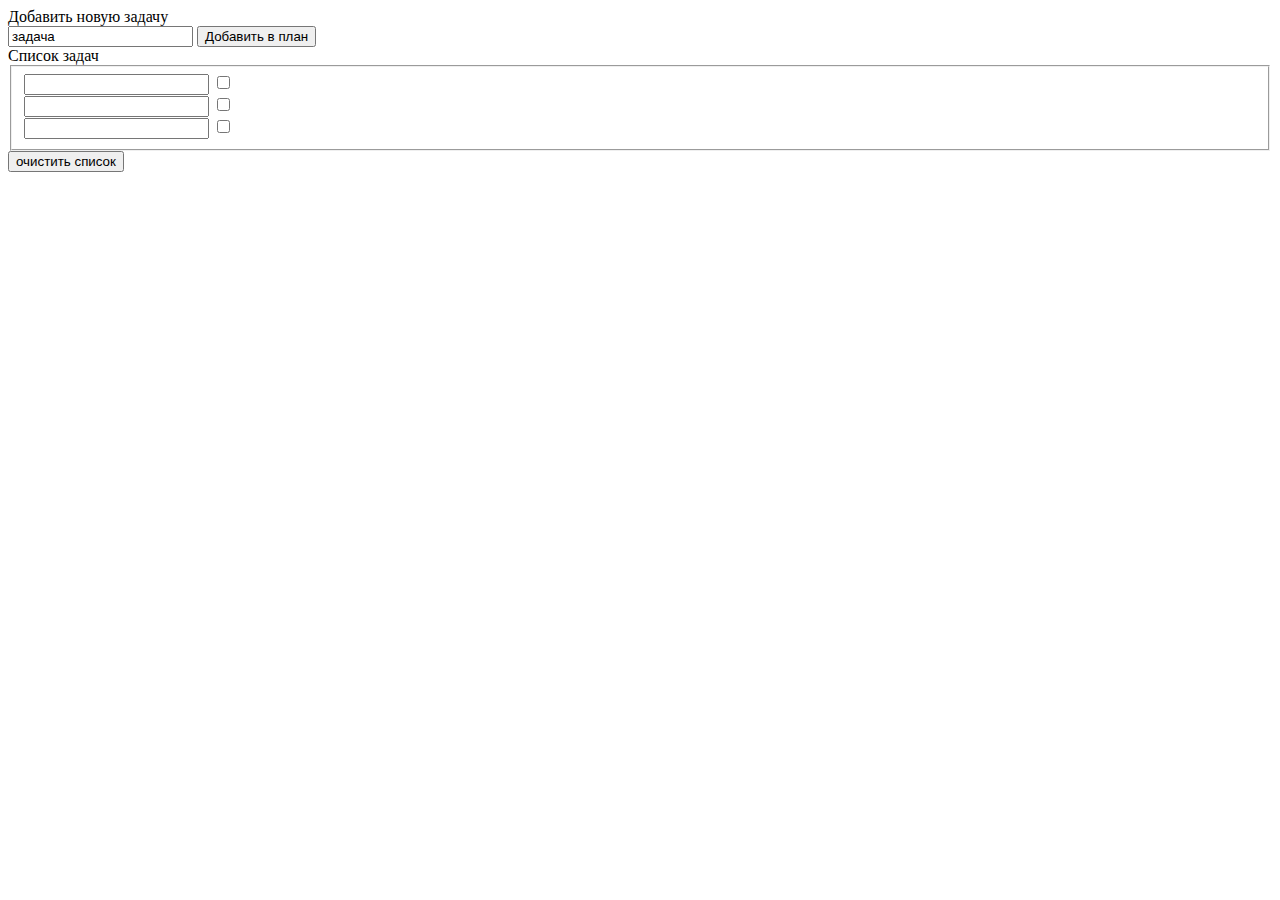
==== index.html @ 3bad19f9 "main" ====
<!DOCTYPE html>
<html lang="en">

<head>
    <meta charset="UTF-8">
    <meta http-equiv="X-UA-Compatible" content="IE=edge">
    <meta name="viewport" content="width=device-width, initial-scale=1.0">
    <link rel="stylesheet" href="/style.css">
    <title>Todo list</title>
</head>

<body>
    <div class="container">
        <div class="todo-add">
            <label for="#do">Добавить новую задачу</label><br>
            <input type="text" id="do" value="задача">
            <button>Добавить в план</button>
        </div>
        <div class="todo-list__container">
            <div class="todo-list">
                <label for="#list">Список задач</label><br>
                <fieldset id="list">
                    <div class="todo">
                        <input type="text" value="">
                        <input type="checkbox">
                    </div>
                    <div class="todo">
                        <input type="text" value="">
                        <input type="checkbox">
                    </div>
                    <div class="todo">
                        <input type="text" value="">
                        <input type="checkbox">
                    </div>
                </fieldset>

            </div>
            <button>очистить список</button>
        </div>
    </div>
</body>

</html>
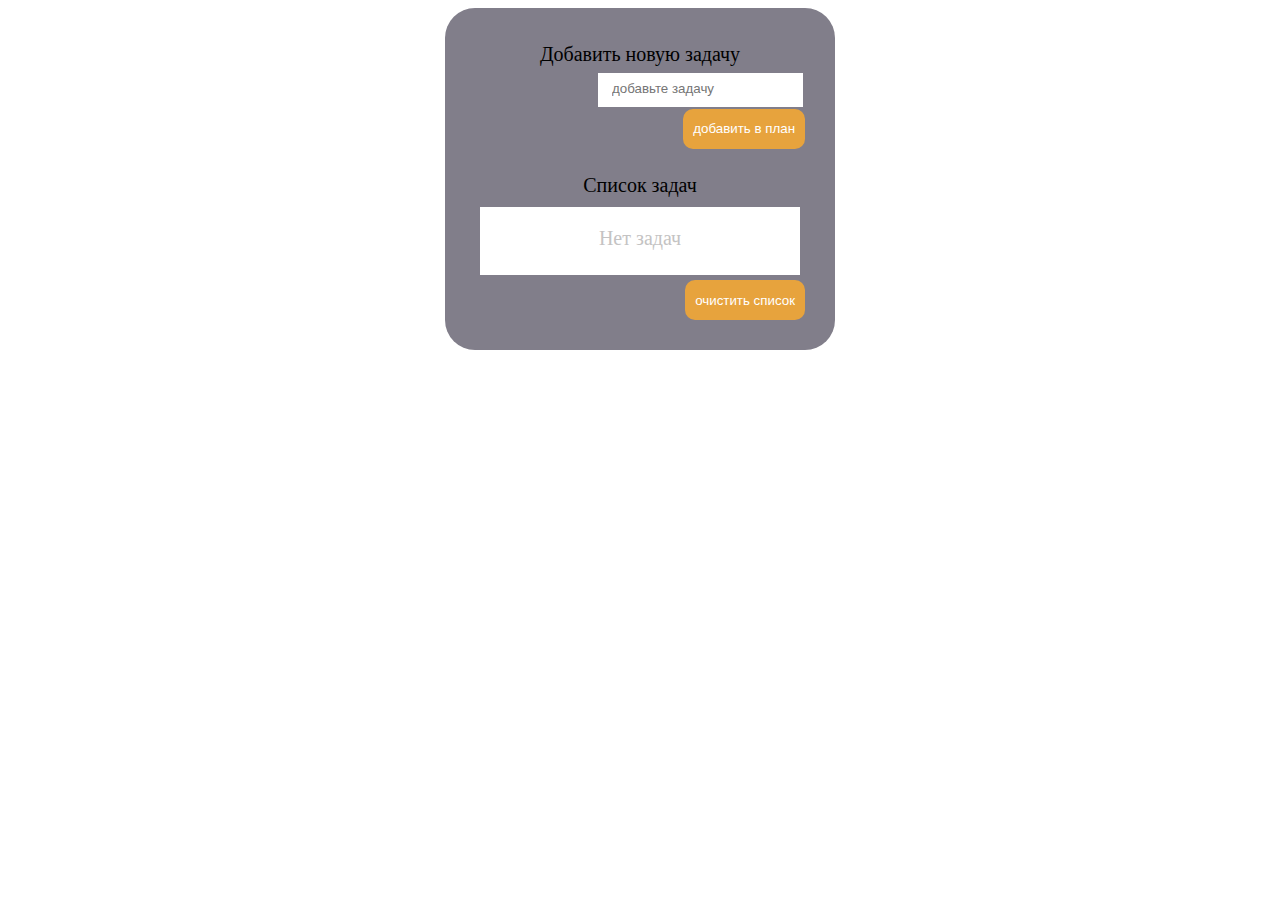
==== commit eddd9555: "add js" ====
--- a/index.html
+++ b/index.html
@@ -11,33 +11,26 @@
 
 <body>
     <div class="container">
-        <div class="todo-add">
-            <label for="#do">Добавить новую задачу</label><br>
-            <input type="text" id="do" value="задача">
-            <button>Добавить в план</button>
-        </div>
-        <div class="todo-list__container">
-            <div class="todo-list">
-                <label for="#list">Список задач</label><br>
-                <fieldset id="list">
-                    <div class="todo">
-                        <input type="text" value="">
-                        <input type="checkbox">
-                    </div>
-                    <div class="todo">
-                        <input type="text" value="">
-                        <input type="checkbox">
-                    </div>
-                    <div class="todo">
-                        <input type="text" value="">
-                        <input type="checkbox">
-                    </div>
-                </fieldset>
+        <form class="todo-add">
+            <span class="label">Добавить новую задачу</span><br>
+            <fieldset class="add-field">
+                <input type="text" value="" placeholder="добавьте задачу" class="add">
+            </fieldset>
+            <button class="submit" type="submit">добавить в план</button>
+        </form>
+        <div class="todo-list" id="list">
+            <span class="label">Список задач</span><br>
+            <fieldset class="todo-field">
+                <div class="todo-point">
+                    <p class="alertEmpty">Нет задач</p>
+                </div>
+            </fieldset>
 
-            </div>
-            <button>очистить список</button>
+            <button class="reset" type="reset" disabled="disabled">очистить список</button>
         </div>
     </div>
+
+    <script src="./script.js"></script>
 </body>
 
 </html>--- a/style.css
+++ b/style.css
@@ -0,0 +1,76 @@
+/* *{
+    border: 1px dashed red;
+} */
+.container {
+    background-color: rgb(129, 126, 138);
+    max-width: 600px;
+    min-width: 350px;
+    width: 20vw;
+    margin: auto;
+    padding: 20px;
+    border-radius: 30px;
+}
+
+.todo-add,
+.todo-list {
+  padding: 10px;
+  display: flex;
+  flex-wrap: wrap;
+  justify-content: flex-end;
+}
+
+.label{
+font-size: 20px;
+margin: auto;
+padding: 5px;
+}
+
+.add-field{
+    background-color: white;
+    border-style: none;
+    margin: 2px;
+    width: 50%;
+}
+
+.todo-field {
+    background-color: white;
+    border-style: none;
+    margin: 5px;
+    width: 90%;
+    min-height: 50px;
+}
+
+
+button {
+    background-color: rgb(231, 163, 61);
+    border-style: none;
+    border-radius: 10px;
+    padding: 10px;
+    color: white;
+    height: 40px;
+}
+
+.todo-point{
+    /* background-color: aqua; */
+    display: flex;
+    justify-content: space-between;
+}
+
+.add{
+    border-style: none;
+}
+
+.todo{
+    display: flex;
+    justify-content: space-between;
+    width: 100%;
+    border: 1px dashed blue;
+}
+
+.alertEmpty{
+    color: rgb(196, 195, 195);
+    font-size: 20px;
+    margin: auto;
+    padding: 15px;
+}
+
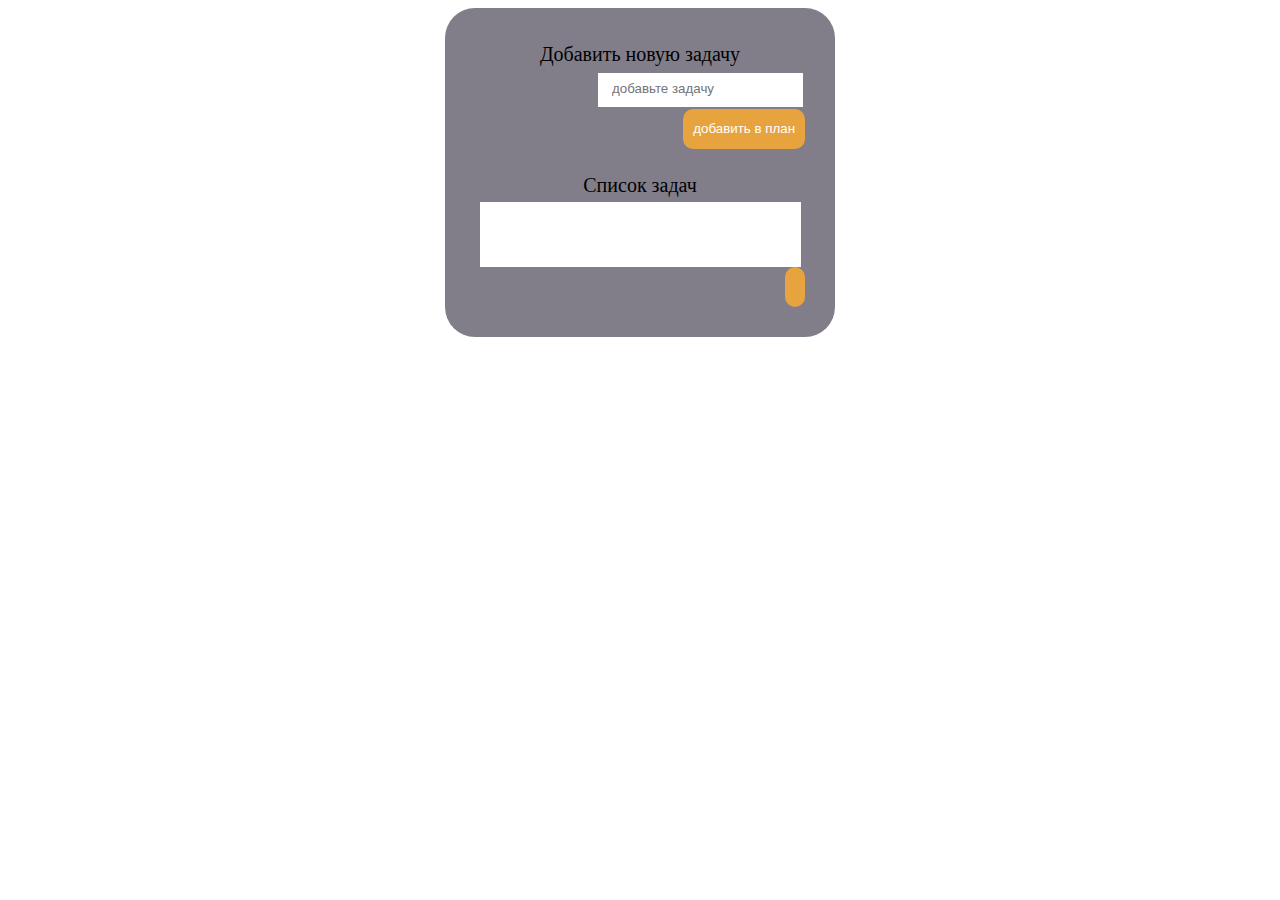
==== commit 12974bf4: "add function submit, reset" ====
--- a/index.html
+++ b/index.html
@@ -16,21 +16,17 @@
             <fieldset class="add-field">
                 <input type="text" value="" placeholder="добавьте задачу" class="add">
             </fieldset>
-            <button class="submit" type="submit">добавить в план</button>
+            <button class="submit" type="button">добавить в план</button>
         </form>
         <div class="todo-list" id="list">
             <span class="label">Список задач</span><br>
             <fieldset class="todo-field">
                 <div class="todo-point">
-                    <p class="alertEmpty">Нет задач</p>
                 </div>
             </fieldset>
 
-            <button class="reset" type="reset" disabled="disabled">очистить список</button>
+            <button class="reset" type="button" disabled="disabled>очистить список</button>
         </div>
     </div>
 
-    <script src="./script.js"></script>
-</body>
-
-</html>+    <script src=" ./script.js"> </script> </body> </html>--- a/style.css
+++ b/style.css
@@ -35,9 +35,10 @@
 .todo-field {
     background-color: white;
     border-style: none;
-    margin: 5px;
+    margin: auto;
     width: 90%;
     min-height: 50px;
+    text-align: center;
 }
 
 
@@ -54,6 +55,7 @@
     /* background-color: aqua; */
     display: flex;
     justify-content: space-between;
+    align-items: center;
 }
 
 .add{
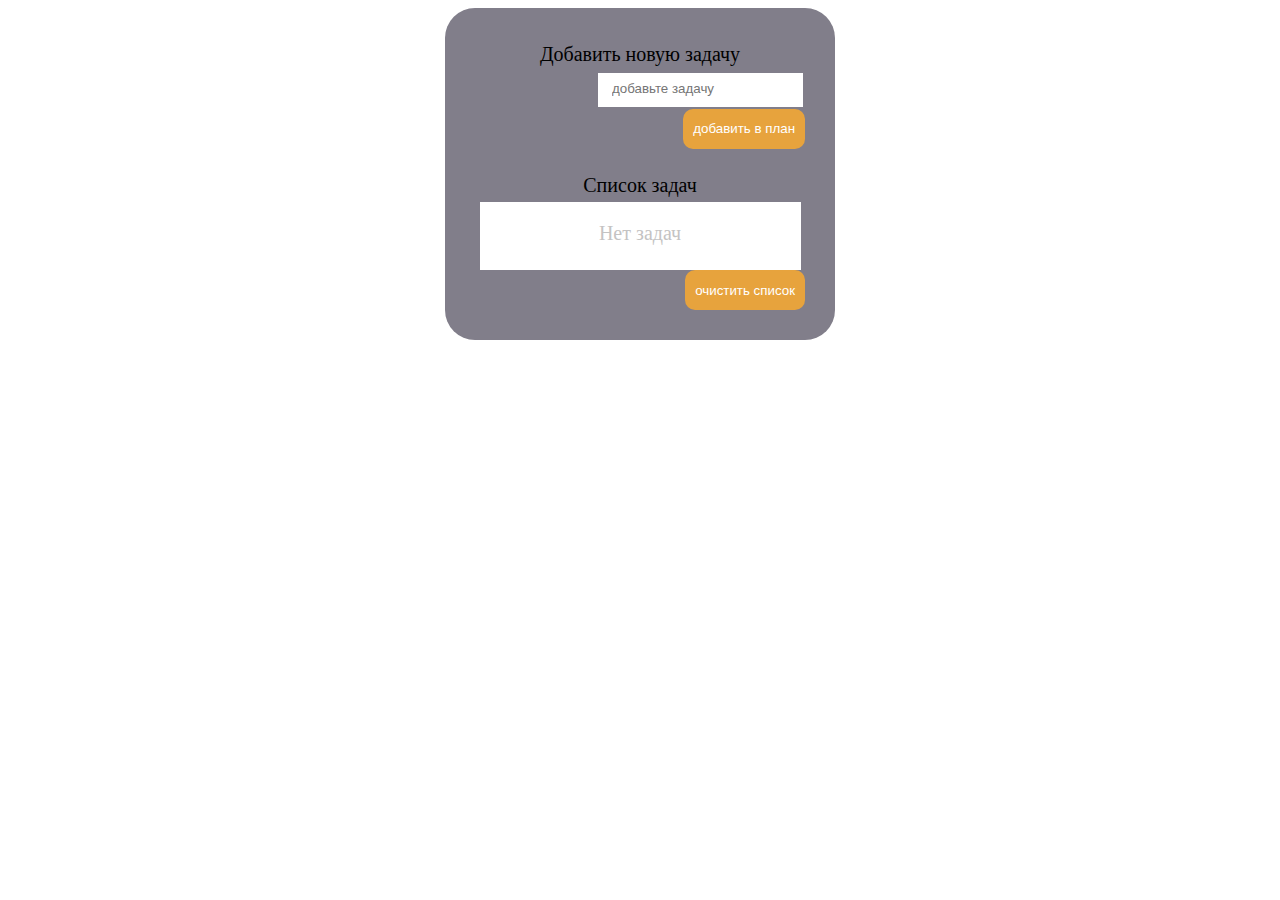
==== commit 18fe828e: "fix html missed kav" ====
--- a/index.html
+++ b/index.html
@@ -25,8 +25,11 @@
                 </div>
             </fieldset>
 
-            <button class="reset" type="button" disabled="disabled>очистить список</button>
+            <button class="reset" type="button" disabled="disabled">очистить список</button>
         </div>
     </div>
 
-    <script src=" ./script.js"> </script> </body> </html>+    <script src=" ./script.js"> </script>
+</body>
+
+</html>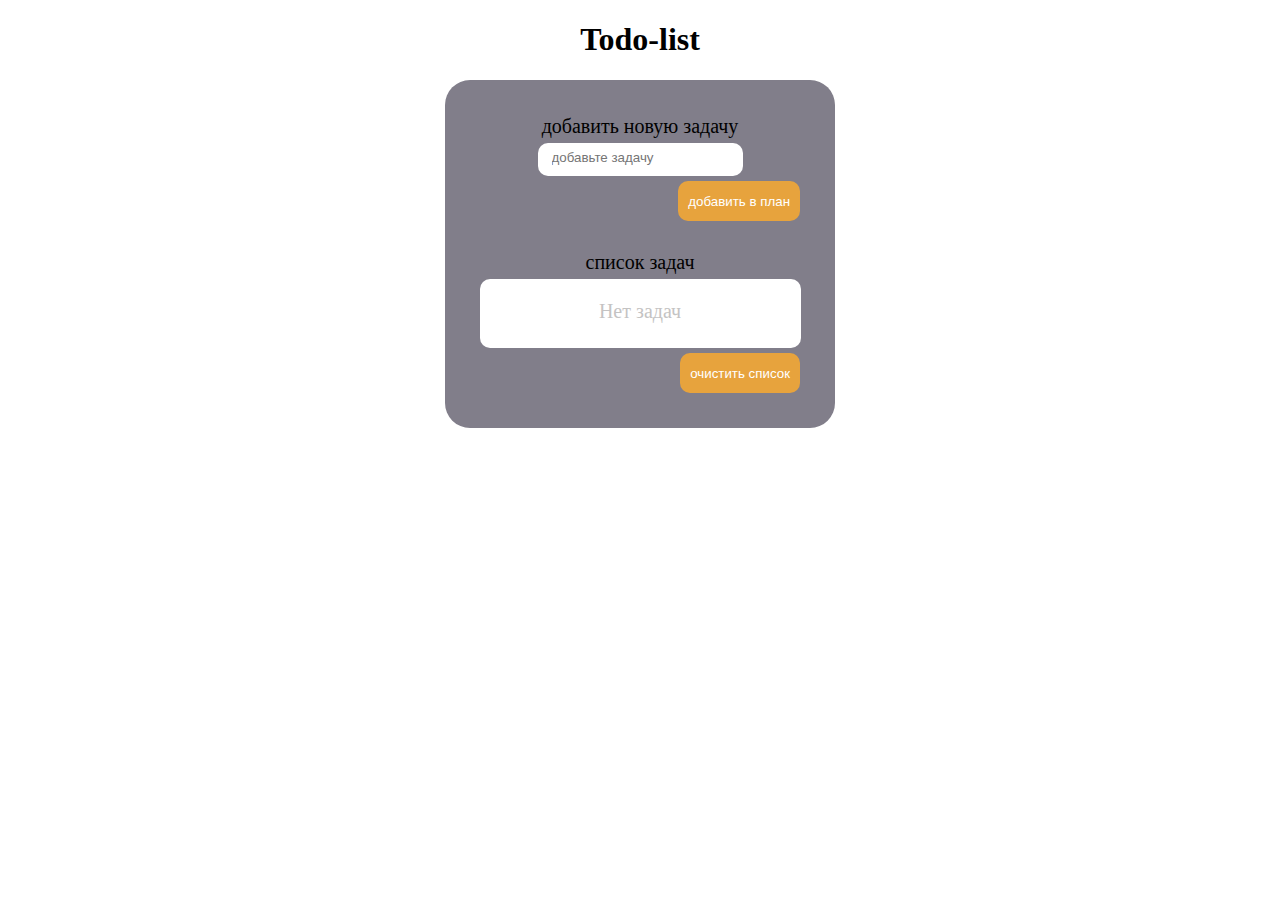
==== commit 9dfca265: "del point" ====
--- a/index.html
+++ b/index.html
@@ -10,21 +10,21 @@
 </head>
 
 <body>
+    <h1 class="title">Todo-list</h1>
     <div class="container">
-        <form class="todo-add">
-            <span class="label">Добавить новую задачу</span><br>
+        <form class="todo-add" name="form">
+            <span class="label">добавить новую задачу</span><br>
             <fieldset class="add-field">
                 <input type="text" value="" placeholder="добавьте задачу" class="add">
             </fieldset>
             <button class="submit" type="button">добавить в план</button>
         </form>
         <div class="todo-list" id="list">
-            <span class="label">Список задач</span><br>
+            <span class="label">список задач</span><br>
             <fieldset class="todo-field">
                 <div class="todo-point">
                 </div>
             </fieldset>
-
             <button class="reset" type="button" disabled="disabled">очистить список</button>
         </div>
     </div>
--- a/style.css
+++ b/style.css
@@ -1,6 +1,7 @@
 /* *{
     border: 1px dashed red;
 } */
+
 .container {
     background-color: rgb(129, 126, 138);
     max-width: 600px;
@@ -8,7 +9,7 @@
     width: 20vw;
     margin: auto;
     padding: 20px;
-    border-radius: 30px;
+    border-radius: 25px;
 }
 
 .todo-add,
@@ -28,13 +29,16 @@
 .add-field{
     background-color: white;
     border-style: none;
-    margin: 2px;
-    width: 50%;
+    border-radius: 10px;
+    margin: auto;
+    /* width: 45%; */
+    
 }
 
 .todo-field {
     background-color: white;
     border-style: none;
+    border-radius: 10px;
     margin: auto;
     width: 90%;
     min-height: 50px;
@@ -49,13 +53,13 @@
     padding: 10px;
     color: white;
     height: 40px;
+    margin: 5px;
 }
 
+
 .todo-point{
-    /* background-color: aqua; */
     display: flex;
     justify-content: space-between;
-    align-items: center;
 }
 
 .add{
@@ -66,7 +70,7 @@
     display: flex;
     justify-content: space-between;
     width: 100%;
-    border: 1px dashed blue;
+    padding: 10px;
 }
 
 .alertEmpty{
@@ -76,3 +80,12 @@
     padding: 15px;
 }
 
+.is-trough{
+    text-decoration: line-through;
+}
+
+.title{
+align-items: center;
+text-align:center ;
+}
+
